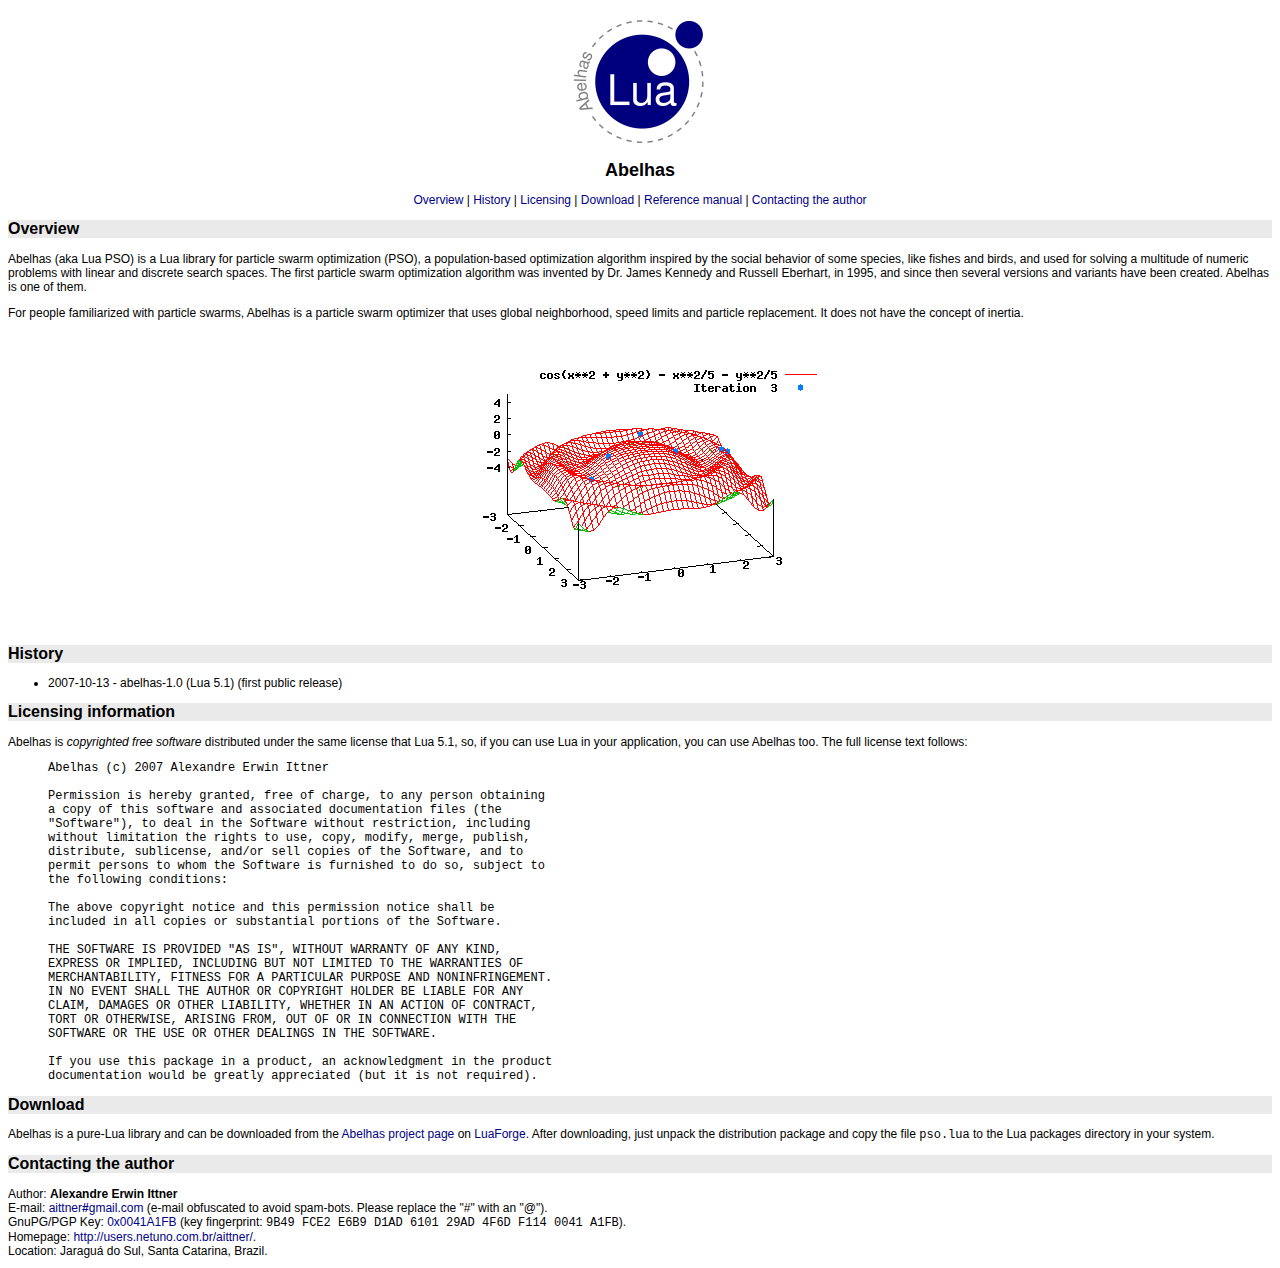
==== index.html @ ee76b762 "Adding LuaForge site." ====
<!DOCTYPE HTML PUBLIC "-//W3C//DTD HTML 4.01 Transitional//EN">

<html>
 <head>
  <title>Abelhas - Lua Particle Swarm Optimization</title>
  <meta http-equiv="Content-Type" content="text/html; charset=utf-8">
  <style type="text/css"><!--
h1 {
    font-family: Verdana, Arial, helvetica, sans-serif;
    font-size: 18px;
    color: #000000;
    background-color: #FFFFFF;
    text-align: center;
}    

h2 {
    font-family: Verdana, Arial, helvetica, sans-serif;
    font-size: 16px;
    color: #000000;
    background-color: #EAEAEA;
}    

h3 {
    font-family: Verdana, Arial, helvetica, sans-serif;
    font-weight: bold;
    font-size: 12px;
    color: #000000;
}    

h4 {
    font-family: Verdana, Arial, helvetica, sans-serif;
    font-size: 12px;
    color: #000000;
}    

body  {
    font-family: Verdana, Arial, helvetica, sans-serif;
    font-size: 12px;
    color: #000000;
    background: #FFFFFF;
}

a {
    font-family: Verdana, Arial, helvetica, sans-serif;
    font-size: 12px;
    color: #000088;
    text-decoration: none;
}

a:hover {
    text-decoration: underline;
    color: #FF0000;
    background-color: #EAEAEA;
}

hr {
    border: 1px solid #EAEAEA;
}

table {
    border: 0px;
}

tr, td {
    font-family: Verdana, Arial, helvetica, sans-serif;
    font-size: 12px;
    border: 1px solid #EAEAEA;
    background-color: #FFFFFF;
    padding: 0px;
    cell-spacing: 1px;
}

tr.h, td.h {
    text-align: center;
    font-weight: bold;
}

tr.i, td.i {
    text-align: center;
}

tr.n, td.n {
    font-size: 12px;
    font-family: "Courier New", courier, monospace;
}

pre
{
    font-family: "Courier New", courier, monospace;
    color: black;
}

pre.example
{
    border: 1px solid rgb(128, 128, 128);
    padding: 5pt;
    display: block;
    font-family: "Courier New", courier, monospace;
    background-color: #F0F0F0;
    margin-left: 2%;
    margin-right: 2%;
}

pre.example2
{
    border: 1px solid rgb(128, 128, 128);
    padding: 5pt;
    display: block;
    font-family: "Courier New", courier, monospace;
    background-color: #F0F0F0;
}

pre.wrong
{
    border: gray 1pt solid;
    padding: 2pt;
    display: block;
    font-family: "Courier New", courier, monospace;
    background-color: #FF0000;
    color: black;
}

--></style>
</head>


<body>
<center>
 <a href="http://abelhas.luaforge.net">
  <img src="luapso.png" alt="Abelhas Logo" title="Abelhas logo" width="140" height="140" border="0">
 </a>
 <h1>Abelhas</h1>

 <a href="#intro">Overview</a> |
 <a href="#history">History</a> |
 <a href="#license">Licensing</a> |
 <a href="#download">Download</a> |
 <a href="manual.html">Reference manual</a> |
 <a href="#author">Contacting the author</a>
</center>


<a name="intro"></a>
<h2>Overview</h2>

<p> Abelhas (aka Lua PSO) is a Lua library for particle swarm optimization (PSO), a population-based optimization algorithm inspired by the social behavior of some species, like fishes and birds, and used for solving a multitude of numeric problems with linear and discrete search spaces. The first particle swarm optimization algorithm was invented by Dr. James Kennedy and Russell Eberhart, in 1995, and since then several versions and variants have been created. Abelhas is one of them. </p>

<p> For people familiarized with particle swarms, Abelhas is a particle swarm optimizer that uses global neighborhood, speed limits and particle replacement. It does not have the concept of inertia. </p>

<center>
  <img src="particles.gif" alt="" width="400" height="300" border="0">
</center>



<a name="history"></a>
<h2>History</h2>

<ul>
  <li>2007-10-13 - abelhas-1.0 (Lua 5.1) (first public release)</li>
</ul>



<a name="license"></a>
<h2>Licensing information</h2>

<p> Abelhas is <em>copyrighted free software</em> distributed under the same
license that Lua 5.1, so, if you can use Lua in your application, you can
use Abelhas too. The full license text follows: </p>

<blockquote>
<pre>
Abelhas (c) 2007 Alexandre Erwin Ittner

Permission is hereby granted, free of charge, to any person obtaining
a copy of this software and associated documentation files (the
"Software"), to deal in the Software without restriction, including
without limitation the rights to use, copy, modify, merge, publish,
distribute, sublicense, and/or sell copies of the Software, and to
permit persons to whom the Software is furnished to do so, subject to
the following conditions:

The above copyright notice and this permission notice shall be
included in all copies or substantial portions of the Software.

THE SOFTWARE IS PROVIDED "AS IS", WITHOUT WARRANTY OF ANY KIND,
EXPRESS OR IMPLIED, INCLUDING BUT NOT LIMITED TO THE WARRANTIES OF
MERCHANTABILITY, FITNESS FOR A PARTICULAR PURPOSE AND NONINFRINGEMENT.
IN NO EVENT SHALL THE AUTHOR OR COPYRIGHT HOLDER BE LIABLE FOR ANY
CLAIM, DAMAGES OR OTHER LIABILITY, WHETHER IN AN ACTION OF CONTRACT,
TORT OR OTHERWISE, ARISING FROM, OUT OF OR IN CONNECTION WITH THE
SOFTWARE OR THE USE OR OTHER DEALINGS IN THE SOFTWARE.

If you use this package in a product, an acknowledgment in the product
documentation would be greatly appreciated (but it is not required).
</pre>
</blockquote>





<a name="download"></a>
<h2>Download</h2>

<p> Abelhas is a pure-Lua library and can be downloaded from the
<a href="http://luaforge.net/projects/abelhas/">Abelhas project
page</a> on <a href="http://www.luaforge.net">LuaForge</a>. After
downloading, just unpack the distribution package and copy the file
<code>pso.lua</code> to the Lua packages directory in your system. </p>


<a name="author"></a>
<h2>Contacting the author</h2>

<p>
Author: <b>Alexandre Erwin Ittner</b>
<br> E-mail: <a href="mailto:aittner#gmail.com">aittner<b>#</b>gmail.com</a>
(e-mail obfuscated to avoid spam-bots. Please replace the "#" with an "@").

<br> GnuPG/PGP Key: <a href="http://users.netuno.com.br/aittner/AlexandreErwinIttner.pub.asc">0x0041A1FB</a>
 (key fingerprint: <code>9B49 FCE2 E6B9 D1AD 6101  29AD 4F6D F114 0041 A1FB</code>).
<br> Homepage: <a href="http://users.netuno.com.br/aittner/">http://users.netuno.com.br/aittner/</a>.
<br> Location: Jaraguá do Sul, Santa Catarina, Brazil.
</p>


</body>
</html>
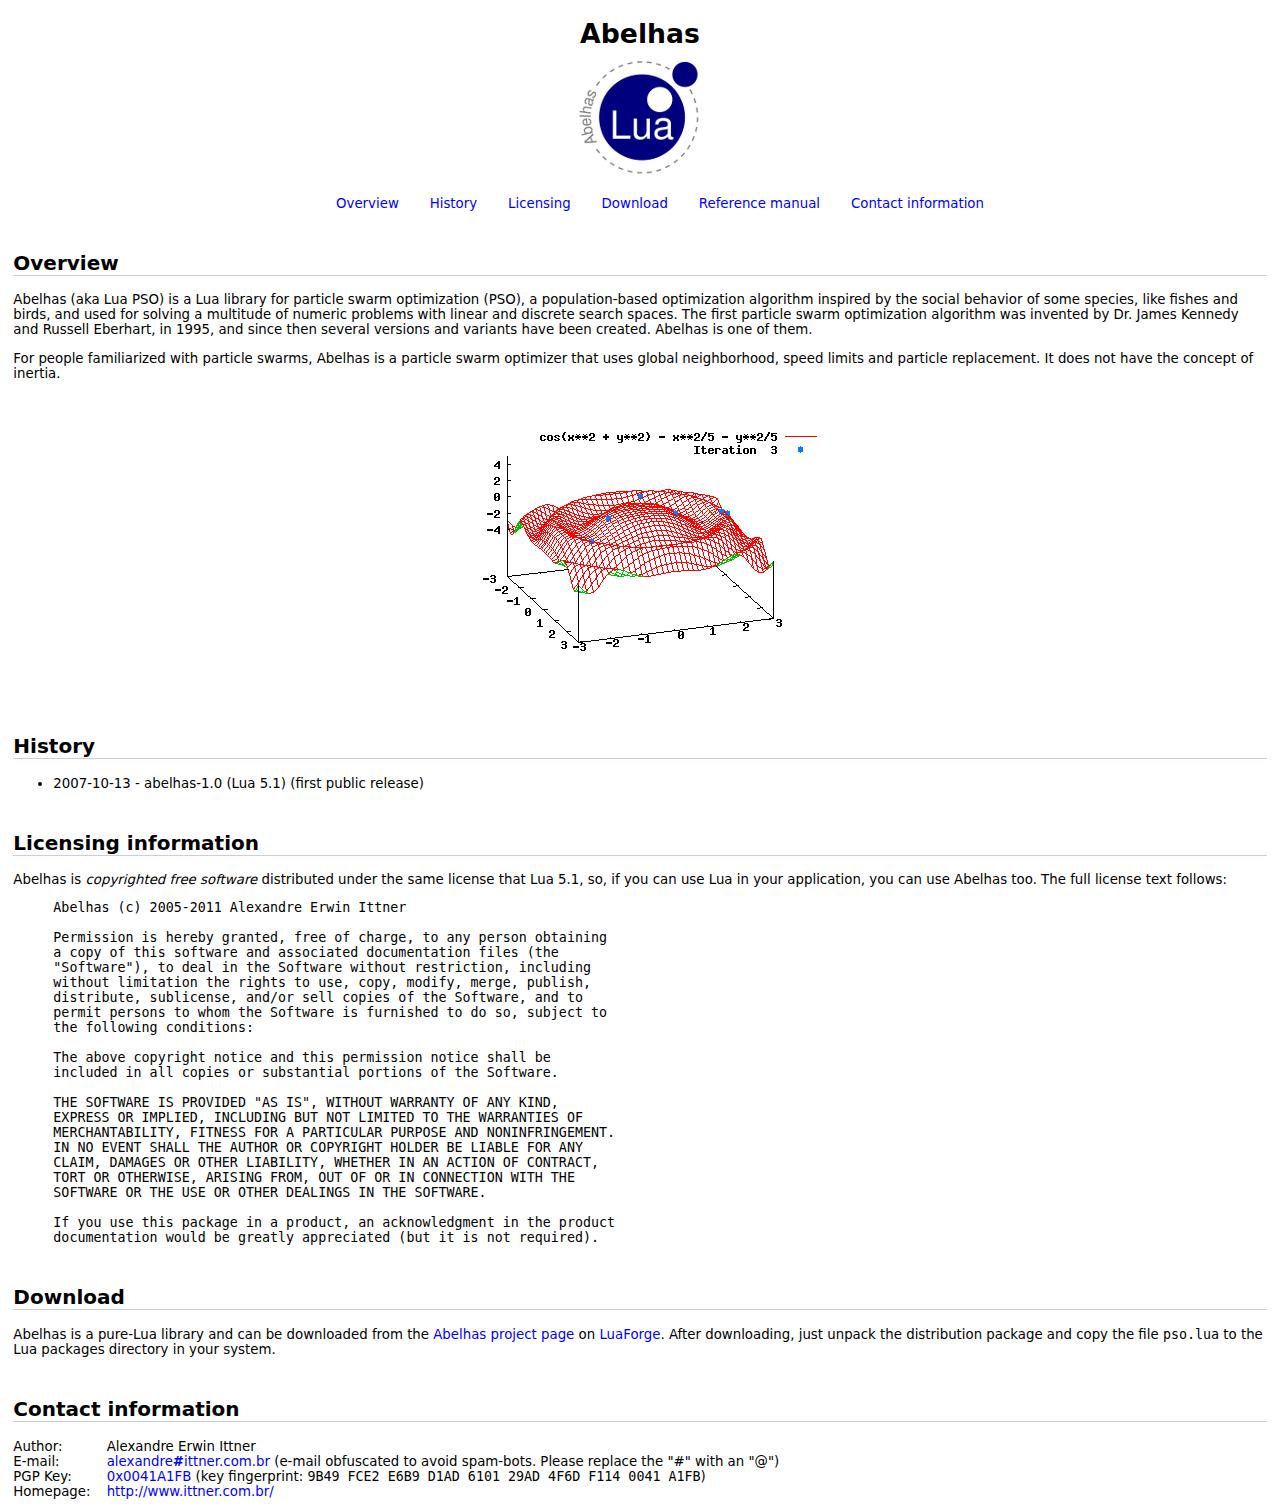
==== commit e165caa7: "Update site" ====
--- a/index.html
+++ b/index.html
@@ -1,160 +1,42 @@
-<!DOCTYPE HTML PUBLIC "-//W3C//DTD HTML 4.01 Transitional//EN">
+<?xml version="1.0" encoding="utf-8" ?>
+<!DOCTYPE html PUBLIC "-//W3C//DTD XHTML 1.1//EN" "http://www.w3.org/TR/xhtml11/DTD/xhtml11.dtd">
 
-<html>
+<html xmlns="http://www.w3.org/1999/xhtml" xml:lang="en-us" >
  <head>
-  <title>Abelhas - Lua Particle Swarm Optimization</title>
-  <meta http-equiv="Content-Type" content="text/html; charset=utf-8">
-  <style type="text/css"><!--
-h1 {
-    font-family: Verdana, Arial, helvetica, sans-serif;
-    font-size: 18px;
-    color: #000000;
-    background-color: #FFFFFF;
-    text-align: center;
-}    
-
-h2 {
-    font-family: Verdana, Arial, helvetica, sans-serif;
-    font-size: 16px;
-    color: #000000;
-    background-color: #EAEAEA;
-}    
-
-h3 {
-    font-family: Verdana, Arial, helvetica, sans-serif;
-    font-weight: bold;
-    font-size: 12px;
-    color: #000000;
-}    
-
-h4 {
-    font-family: Verdana, Arial, helvetica, sans-serif;
-    font-size: 12px;
-    color: #000000;
-}    
-
-body  {
-    font-family: Verdana, Arial, helvetica, sans-serif;
-    font-size: 12px;
-    color: #000000;
-    background: #FFFFFF;
-}
-
-a {
-    font-family: Verdana, Arial, helvetica, sans-serif;
-    font-size: 12px;
-    color: #000088;
-    text-decoration: none;
-}
-
-a:hover {
-    text-decoration: underline;
-    color: #FF0000;
-    background-color: #EAEAEA;
-}
-
-hr {
-    border: 1px solid #EAEAEA;
-}
-
-table {
-    border: 0px;
-}
-
-tr, td {
-    font-family: Verdana, Arial, helvetica, sans-serif;
-    font-size: 12px;
-    border: 1px solid #EAEAEA;
-    background-color: #FFFFFF;
-    padding: 0px;
-    cell-spacing: 1px;
-}
-
-tr.h, td.h {
-    text-align: center;
-    font-weight: bold;
-}
-
-tr.i, td.i {
-    text-align: center;
-}
-
-tr.n, td.n {
-    font-size: 12px;
-    font-family: "Courier New", courier, monospace;
-}
-
-pre
-{
-    font-family: "Courier New", courier, monospace;
-    color: black;
-}
-
-pre.example
-{
-    border: 1px solid rgb(128, 128, 128);
-    padding: 5pt;
-    display: block;
-    font-family: "Courier New", courier, monospace;
-    background-color: #F0F0F0;
-    margin-left: 2%;
-    margin-right: 2%;
-}
-
-pre.example2
-{
-    border: 1px solid rgb(128, 128, 128);
-    padding: 5pt;
-    display: block;
-    font-family: "Courier New", courier, monospace;
-    background-color: #F0F0F0;
-}
-
-pre.wrong
-{
-    border: gray 1pt solid;
-    padding: 2pt;
-    display: block;
-    font-family: "Courier New", courier, monospace;
-    background-color: #FF0000;
-    color: black;
-}
-
---></style>
+  <title>Abelhas - Particle Swarm Optimization in Lua</title>
+  <meta http-equiv="Content-Type" content="application/xhtml+xml; charset=utf-8" />
+  <meta name="Language" content="en" />
+  <meta name="Author" content="Alexandre Erwin Ittner" />
+  <link rel="stylesheet" type="text/css" href="style.css" />
 </head>
 
+<body>
 
-<body>
-<center>
- <a href="http://abelhas.luaforge.net">
-  <img src="luapso.png" alt="Abelhas Logo" title="Abelhas logo" width="140" height="140" border="0">
- </a>
- <h1>Abelhas</h1>
+<h1> Abelhas </h1>
 
- <a href="#intro">Overview</a> |
- <a href="#history">History</a> |
- <a href="#license">Licensing</a> |
- <a href="#download">Download</a> |
- <a href="manual.html">Reference manual</a> |
- <a href="#author">Contacting the author</a>
-</center>
+<div id="menu">
+ <h2> Contents </h2>
+ <ul>
+  <li><a href="#intro">Overview</a></li>
+  <li><a href="#history">History</a></li>
+  <li><a href="#license">Licensing</a></li>
+  <li><a href="#download">Download</a></li>
+  <li><a href="manual.html">Reference manual</a></li>
+  <li><a href="#contact">Contact information</a></li>
+ </ul>
+</div>
 
-
-<a name="intro"></a>
-<h2>Overview</h2>
+<h2 id="intro">Overview</h2>
 
 <p> Abelhas (aka Lua PSO) is a Lua library for particle swarm optimization (PSO), a population-based optimization algorithm inspired by the social behavior of some species, like fishes and birds, and used for solving a multitude of numeric problems with linear and discrete search spaces. The first particle swarm optimization algorithm was invented by Dr. James Kennedy and Russell Eberhart, in 1995, and since then several versions and variants have been created. Abelhas is one of them. </p>
 
 <p> For people familiarized with particle swarms, Abelhas is a particle swarm optimizer that uses global neighborhood, speed limits and particle replacement. It does not have the concept of inertia. </p>
 
-<center>
-  <img src="particles.gif" alt="" width="400" height="300" border="0">
-</center>
+<p><img class="centered" src="particles.gif" alt="Animation showing particles converging to a maximum" width="400" height="300" /></p>
 
 
 
-<a name="history"></a>
-<h2>History</h2>
+<h2 id="history">History</h2>
 
 <ul>
   <li>2007-10-13 - abelhas-1.0 (Lua 5.1) (first public release)</li>
@@ -162,8 +44,7 @@
 
 
 
-<a name="license"></a>
-<h2>Licensing information</h2>
+<h2 id="license">Licensing information</h2>
 
 <p> Abelhas is <em>copyrighted free software</em> distributed under the same
 license that Lua 5.1, so, if you can use Lua in your application, you can
@@ -171,7 +52,7 @@
 
 <blockquote>
 <pre>
-Abelhas (c) 2007 Alexandre Erwin Ittner
+Abelhas (c) 2005-2011 Alexandre Erwin Ittner
 
 Permission is hereby granted, free of charge, to any person obtaining
 a copy of this software and associated documentation files (the
@@ -201,8 +82,7 @@
 
 
 
-<a name="download"></a>
-<h2>Download</h2>
+<h2 id="download">Download</h2>
 
 <p> Abelhas is a pure-Lua library and can be downloaded from the
 <a href="http://luaforge.net/projects/abelhas/">Abelhas project
@@ -211,20 +91,22 @@
 <code>pso.lua</code> to the Lua packages directory in your system. </p>
 
 
-<a name="author"></a>
-<h2>Contacting the author</h2>
 
-<p>
-Author: <b>Alexandre Erwin Ittner</b>
-<br> E-mail: <a href="mailto:aittner#gmail.com">aittner<b>#</b>gmail.com</a>
-(e-mail obfuscated to avoid spam-bots. Please replace the "#" with an "@").
+<h2 id="contact">Contact information</h2>
 
-<br> GnuPG/PGP Key: <a href="http://users.netuno.com.br/aittner/AlexandreErwinIttner.pub.asc">0x0041A1FB</a>
- (key fingerprint: <code>9B49 FCE2 E6B9 D1AD 6101  29AD 4F6D F114 0041 A1FB</code>).
-<br> Homepage: <a href="http://users.netuno.com.br/aittner/">http://users.netuno.com.br/aittner/</a>.
-<br> Location: Jaraguá do Sul, Santa Catarina, Brazil.
-</p>
+<dl class="prop-list">
+ <dt>Author:</dt>
+ <dd>Alexandre Erwin Ittner</dd>
 
+ <dt>E-mail:</dt>
+ <dd><a href="mailto:alexandre#ittner.com.br">alexandre<strong>#</strong>ittner.com.br</a> (e-mail obfuscated to avoid spam-bots. Please replace the "#" with an "@")</dd>
+
+ <dt>PGP Key:</dt>
+ <dd><a href="http://www.ittner.com.br/AlexandreErwinIttner.pub.asc">0x0041A1FB</a> (key fingerprint: <code>9B49 FCE2 E6B9 D1AD 6101  29AD 4F6D F114 0041 A1FB</code>)</dd>
+
+ <dt>Homepage:</dt>
+ <dd><a href="http://www.ittner.com.br/">http://www.ittner.com.br/</a></dd>
+</dl>
 
 </body>
 </html>
--- a/style.css
+++ b/style.css
@@ -0,0 +1,98 @@
+
+body {
+    background: #ffffff;
+    font-size: 10pt;
+    color: #000000;
+    font-family: "Bitstream Vera Sans", "DejaVu Sans", Verdana, sans-serif;
+    margin: 1em;
+}
+
+kbd, code, pre {
+    font-family: "Bitstream Vera Sans Mono", "DejaVu Sans Mono", monospaced;
+}
+
+kbd {
+    background-color: #dddddd;
+}
+
+pre.example {
+    background-color: #fafafa;
+    padding: 0.5em;
+    border: 1px solid #cacaea;
+}
+
+a {
+    text-decoration: none;
+}
+
+a:link {
+    color: #0000ff;
+}
+
+a:visited {
+    color: #aa00aa;
+}
+
+a:hover {
+    text-decoration: underline;
+    color: #ff0000;
+}
+
+img {
+    border: none;
+}
+
+#menu {
+    text-align: center;
+}
+
+#menu h2 {
+    display: none;
+}
+
+#menu ul {
+    list-style-type: none;
+}
+
+#menu ul li {
+    display: inline;
+    margin-left: 1em;
+    margin-right: 1em;
+}
+
+h1 {
+    background: url(luapso.png) no-repeat center bottom;
+    height: 160px;
+    text-align: center;
+    font-size: 2em;
+}
+
+h2, h3 {
+    font-weight: bold;
+}
+
+h2 {
+    margin-top: 2em;
+    font-size: 1.5em;
+    width: 100%;
+    border-bottom: 1px solid #cacaea;
+}
+
+h3 {
+    font-size: 1.15em;
+}
+
+dl.prop-list dt {
+    float: left;
+    width: 6em;
+}
+
+dl.prop-list dd {
+    margin-left: 7em;
+}
+
+.centered {
+    display: block;
+    margin-left: auto;
+    margin-right: auto;
+}
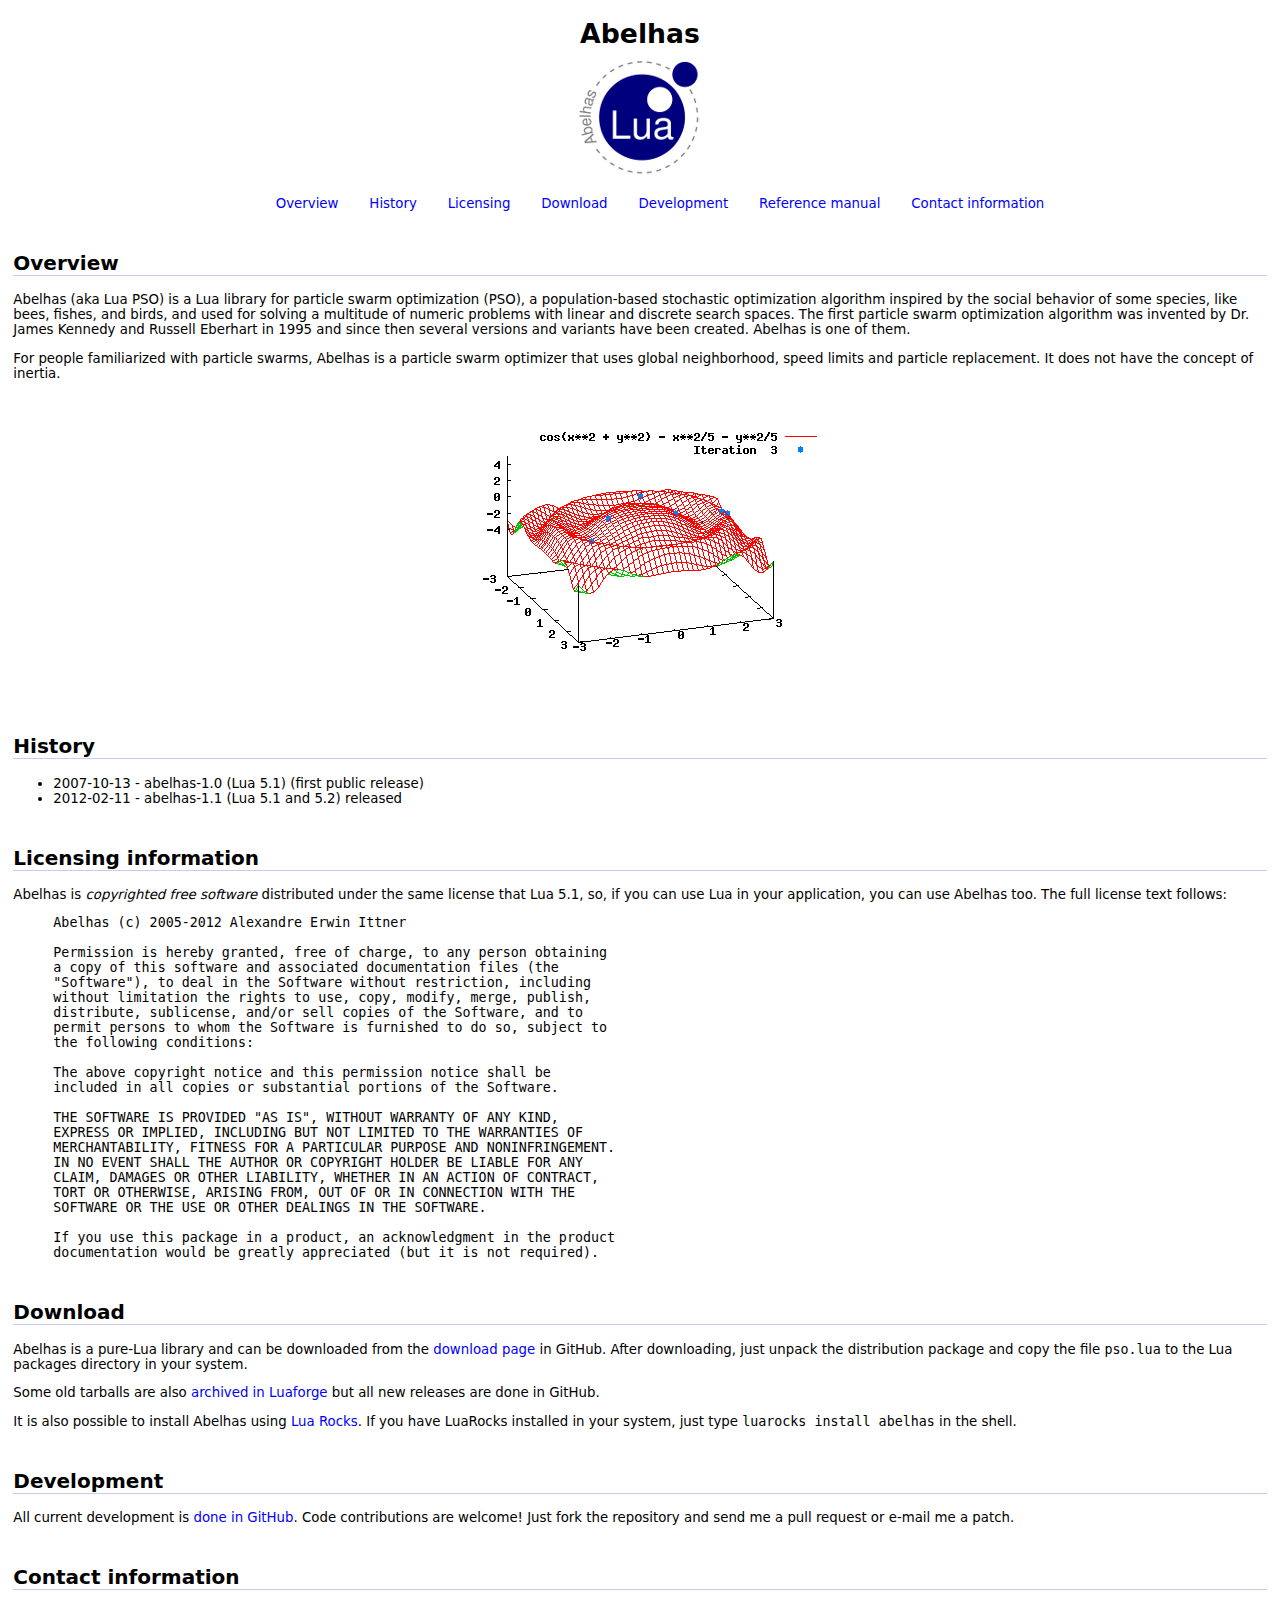
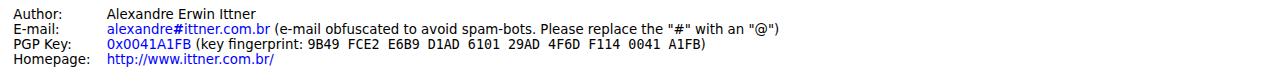
==== commit ef8d5083: "Documentation fixes" ====
--- a/index.html
+++ b/index.html
@@ -21,6 +21,7 @@
   <li><a href="#history">History</a></li>
   <li><a href="#license">Licensing</a></li>
   <li><a href="#download">Download</a></li>
+  <li><a href="#development">Development</a></li>
   <li><a href="manual.html">Reference manual</a></li>
   <li><a href="#contact">Contact information</a></li>
  </ul>
@@ -28,7 +29,7 @@
 
 <h2 id="intro">Overview</h2>
 
-<p> Abelhas (aka Lua PSO) is a Lua library for particle swarm optimization (PSO), a population-based optimization algorithm inspired by the social behavior of some species, like fishes and birds, and used for solving a multitude of numeric problems with linear and discrete search spaces. The first particle swarm optimization algorithm was invented by Dr. James Kennedy and Russell Eberhart, in 1995, and since then several versions and variants have been created. Abelhas is one of them. </p>
+<p> Abelhas (aka Lua PSO) is a Lua library for particle swarm optimization (PSO), a population-based stochastic optimization algorithm inspired by the social behavior of some species, like bees, fishes, and birds, and used for solving a multitude of numeric problems with linear and discrete search spaces. The first particle swarm optimization algorithm was invented by Dr. James Kennedy and Russell Eberhart in 1995 and since then several versions and variants have been created. Abelhas is one of them. </p>
 
 <p> For people familiarized with particle swarms, Abelhas is a particle swarm optimizer that uses global neighborhood, speed limits and particle replacement. It does not have the concept of inertia. </p>
 
@@ -40,6 +41,7 @@
 
 <ul>
   <li>2007-10-13 - abelhas-1.0 (Lua 5.1) (first public release)</li>
+  <li>2012-02-11 - abelhas-1.1 (Lua 5.1 and 5.2) released</li>   
 </ul>
 
 
@@ -52,7 +54,7 @@
 
 <blockquote>
 <pre>
-Abelhas (c) 2005-2011 Alexandre Erwin Ittner
+Abelhas (c) 2005-2012 Alexandre Erwin Ittner
 
 Permission is hereby granted, free of charge, to any person obtaining
 a copy of this software and associated documentation files (the
@@ -80,15 +82,31 @@
 
 
 
-
-
 <h2 id="download">Download</h2>
 
 <p> Abelhas is a pure-Lua library and can be downloaded from the
-<a href="http://luaforge.net/projects/abelhas/">Abelhas project
-page</a> on <a href="http://www.luaforge.net">LuaForge</a>. After
-downloading, just unpack the distribution package and copy the file
-<code>pso.lua</code> to the Lua packages directory in your system. </p>
+<a href="https://github.com/ittner/abelhas/downloads">download page</a>
+in GitHub. After downloading, just unpack the distribution package and
+copy the file <code>pso.lua</code> to the Lua packages directory in your
+system.</p>
+
+<p>Some old tarballs are also
+<a href="http://luaforge.net/projects/abelhas/">archived in Luaforge</a> but
+all new releases are done in GitHub.</p>
+
+<p>It is also possible to install Abelhas using
+<a href="http://luarocks.org">Lua Rocks</a>. If you have LuaRocks installed
+in your system, just type <code>luarocks install abelhas</code> in the
+shell.</p>
+
+
+
+<h2 id="development">Development</h2>
+
+<p>All current development is <a href="https://github.com/ittner/abelhas">done
+in GitHub</a>. Code contributions are welcome! Just fork the repository and
+send me a pull request or e-mail me a patch.</p>
+
 
 
 
